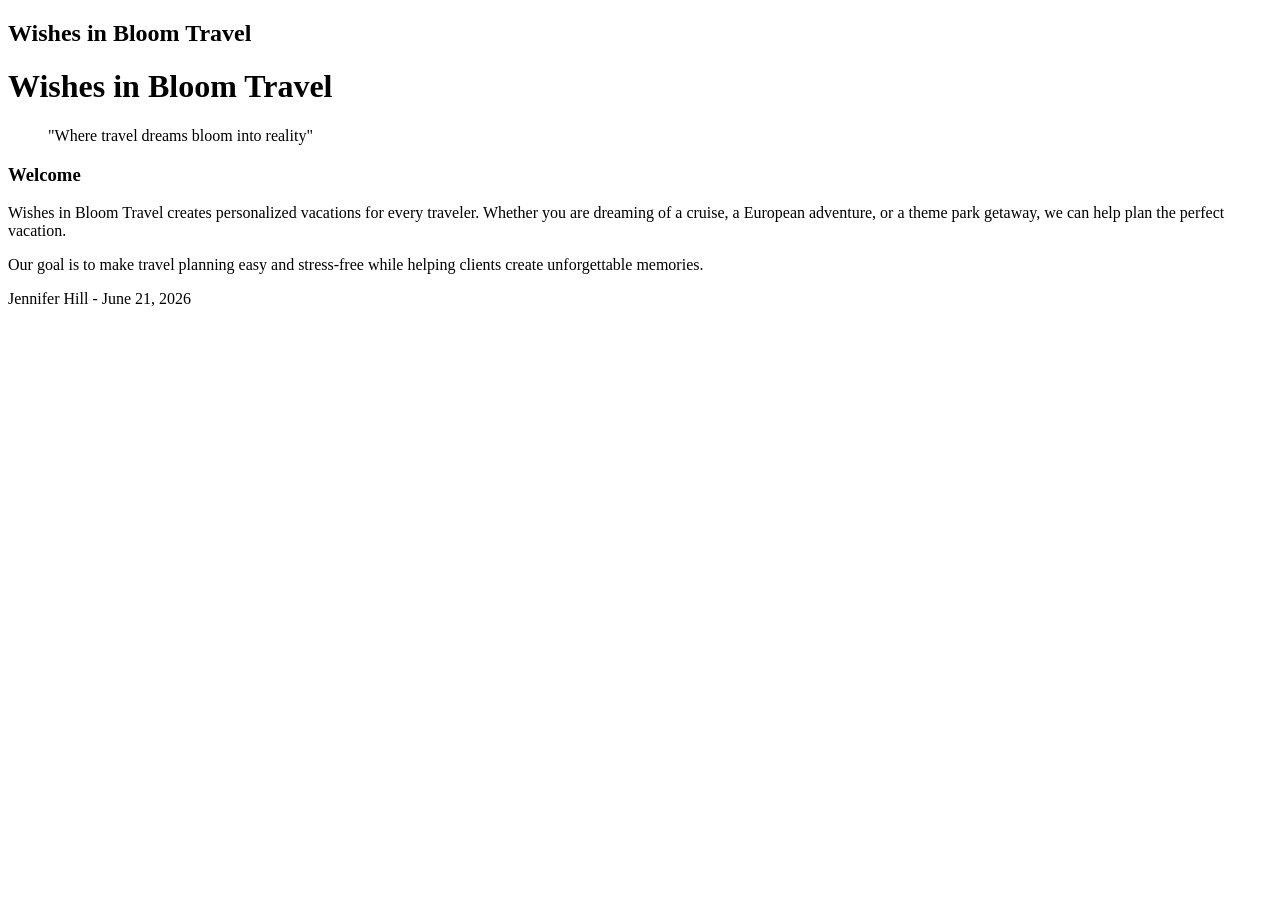
==== webdevelopment/index.html @ 0dcdb9da "Add files via upload" ====
<!DOCTYPE html>

<!--
  Name: Jennifer Hill
  Date: June 21, 2026
  Course: Web Design
  Description: Home page for Wishes in Bloom Travel
-->

<html lang="en">

<head>
    <meta charset="utf-8">

    <meta name="viewport" content="width=device-width, initial-scale=1.0">

    <title>Wishes in Bloom Travel | Home</title>

    <link rel="stylesheet" href="styles.css">
</head>

<body>

    <!-- Header section -->
    <header>
        <h2>Wishes in Bloom Travel</h2>
    </header>

    <!-- Main content area -->
    <main>

        <h1>Wishes in Bloom Travel</h1>

        <blockquote>
            "Where travel dreams bloom into reality"
        </blockquote>

        <h3>Welcome</h3>

        <p>
            Wishes in Bloom Travel creates personalized vacations
            for every traveler. Whether you are dreaming of a cruise, a European
            adventure, or a theme park getaway, we can help plan the perfect vacation.
        </p>

        <p>
            Our goal is to make travel planning easy and stress-free while
            helping clients create unforgettable memories.
        </p>

    </main>

    <!-- Footer section -->
    <footer>
        <p>Jennifer Hill - June 21, 2026</p>
    </footer>

</body>

</html>
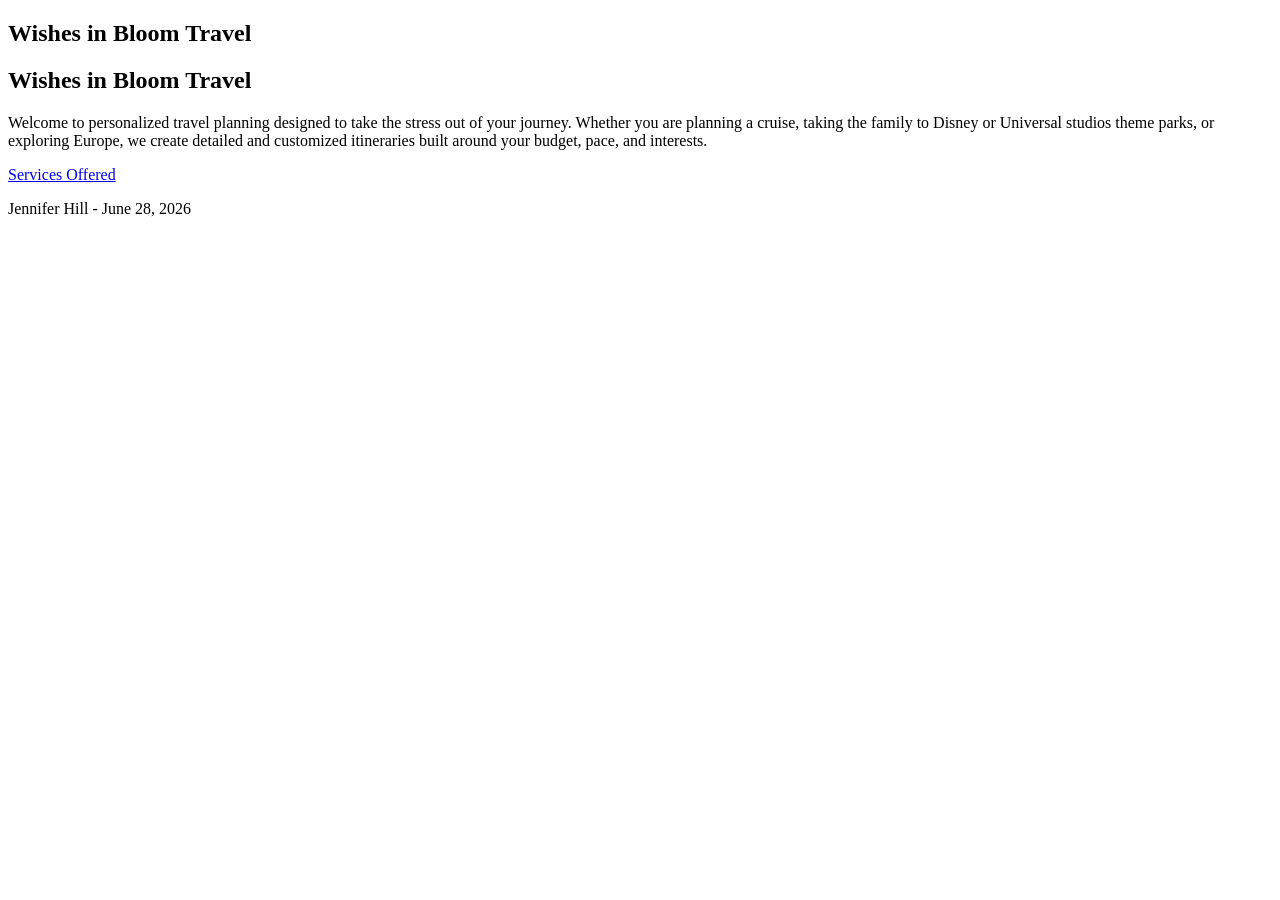
==== commit ee043184: "Add files via upload" ====
--- a/webdevelopment/index.html
+++ b/webdevelopment/index.html
@@ -2,20 +2,24 @@
 
 <!--
   Name: Jennifer Hill
-  Date: June 21, 2026
+  Date: June 28, 2026
   Course: Web Design
-  Description: Home page for Wishes in Bloom Travel
+  Description: Reusable HTML boilerplate template
 -->
 
 <html lang="en">
 
 <head>
+    <!-- Character encoding -->
     <meta charset="utf-8">
 
+    <!-- Mobile-friendly layout -->
     <meta name="viewport" content="width=device-width, initial-scale=1.0">
 
-    <title>Wishes in Bloom Travel | Home</title>
+    <!-- Page title shown in browser tab -->
+    <title>My Starter Template</title>
 
+    <!-- Link to external CSS for styling -->
     <link rel="stylesheet" href="styles.css">
 </head>
 
@@ -29,30 +33,28 @@
     <!-- Main content area -->
     <main>
 
+       <main>
+
+    <section class="hero">
+
         <h1>Wishes in Bloom Travel</h1>
 
-        <blockquote>
-            "Where travel dreams bloom into reality"
-        </blockquote>
-
-        <h3>Welcome</h3>
-
         <p>
-            Wishes in Bloom Travel creates personalized vacations
-            for every traveler. Whether you are dreaming of a cruise, a European
-            adventure, or a theme park getaway, we can help plan the perfect vacation.
+            Welcome to personalized travel planning designed to take the stress out of your journey.
+             Whether you are planning a cruise, taking the family to Disney or Universal studios theme parks,
+              or exploring Europe, we create detailed and customized itineraries built around your budget, pace, and 
+              interests. 
         </p>
 
-        <p>
-            Our goal is to make travel planning easy and stress-free while
-            helping clients create unforgettable memories.
-        </p>
+        <a href="services.html">Services Offered</a>
 
-    </main>
+    </section>
+
+</main>
 
     <!-- Footer section -->
     <footer>
-        <p>Jennifer Hill - June 21, 2026</p>
+        <p>Jennifer Hill - June 28, 2026</p>
     </footer>
 
 </body>
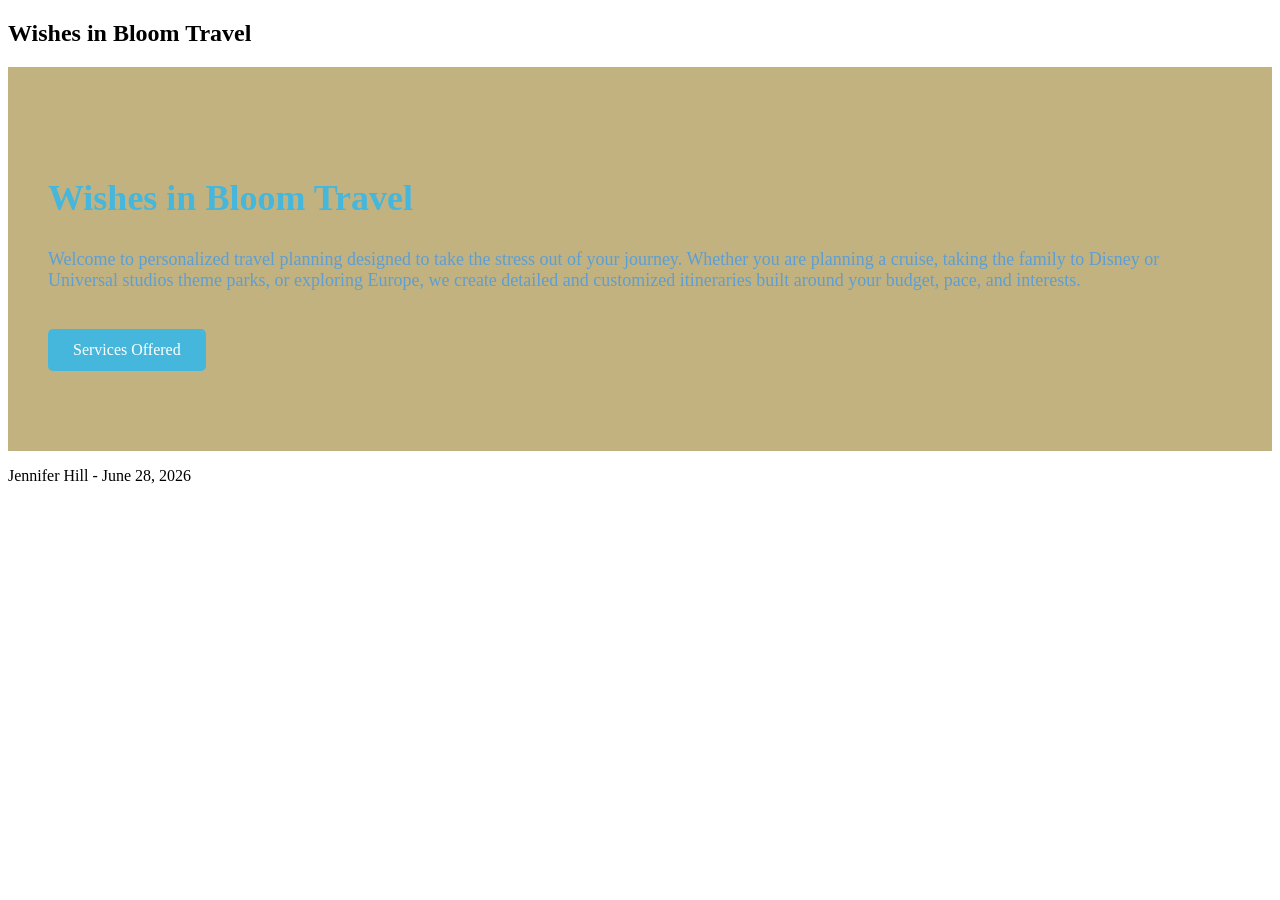
==== commit 5aa6627c: "Add files via upload" ====
--- a/webdevelopment/index.html
+++ b/webdevelopment/index.html
@@ -20,7 +20,7 @@
     <title>My Starter Template</title>
 
     <!-- Link to external CSS for styling -->
-    <link rel="stylesheet" href="styles.css">
+    <link rel="stylesheet" href="style.css">
 </head>
 
 <body>
--- a/webdevelopment/style.css
+++ b/webdevelopment/style.css
@@ -0,0 +1,30 @@
+.hero h1 {
+  color: #45B7DD;
+  font-size: 36px;
+}
+
+.hero p {
+  color: #5d9ed3;
+  font-size: 18px;
+}
+
+.hero 
+{
+  background-color: #c2b280;
+  padding: 80px 40px;
+}
+.hero a:hover
+ {
+   background-color: #2f8fb3;
+}
+
+.hero a {
+    display: inline-block;
+    margin-top: 20px;
+    padding: 12px 25px;
+    background-color: #45B7DD;
+    color: white;
+    text-decoration: none;
+    border-radius: 5px;
+    transition: 0.3s;
+}
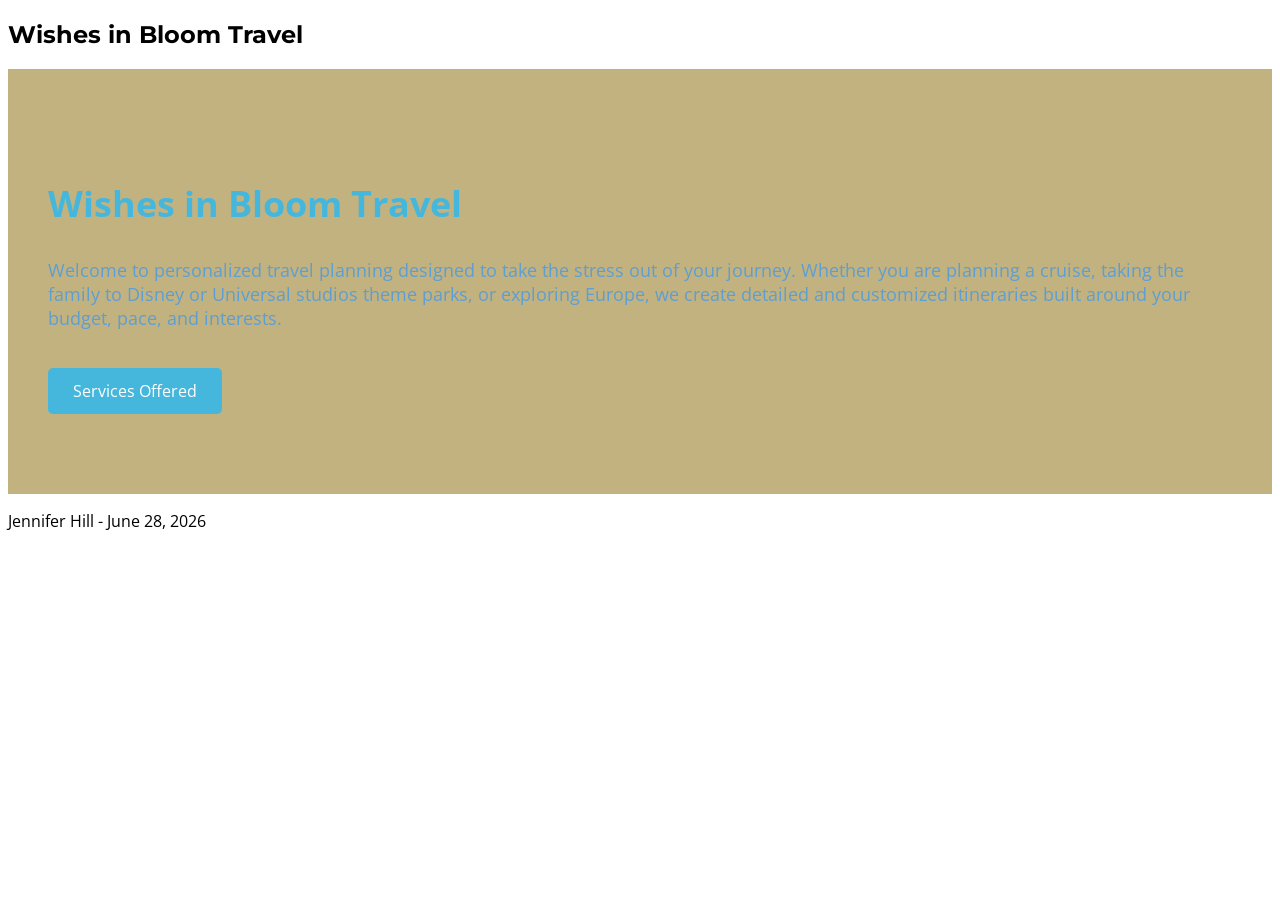
==== commit e34f928b: "Add files via upload" ====
--- a/webdevelopment/index.html
+++ b/webdevelopment/index.html
@@ -4,7 +4,7 @@
   Name: Jennifer Hill
   Date: June 28, 2026
   Course: Web Design
-  Description: Reusable HTML boilerplate template
+  Description: index.html for Wishes in Bloom Travel website
 -->
 
 <html lang="en">
@@ -17,10 +17,13 @@
     <meta name="viewport" content="width=device-width, initial-scale=1.0">
 
     <!-- Page title shown in browser tab -->
-    <title>My Starter Template</title>
+    <title>Wishes in Bloom Travel</title>
 
     <!-- Link to external CSS for styling -->
     <link rel="stylesheet" href="style.css">
+
+    <link href="https://fonts.googleapis.com/css2?family=Montserrat:wght@400;600;700&family=Open+Sans:wght@400;600&display=swap" rel="stylesheet">
+
 </head>
 
 <body>
--- a/webdevelopment/style.css
+++ b/webdevelopment/style.css
@@ -1,3 +1,12 @@
+
+body {
+  font-family: "Open Sans", sans-serif;
+}
+
+header {
+  font-family: "Montserrat", sans-serif;
+}
+
 .hero h1 {
   color: #45B7DD;
   font-size: 36px;
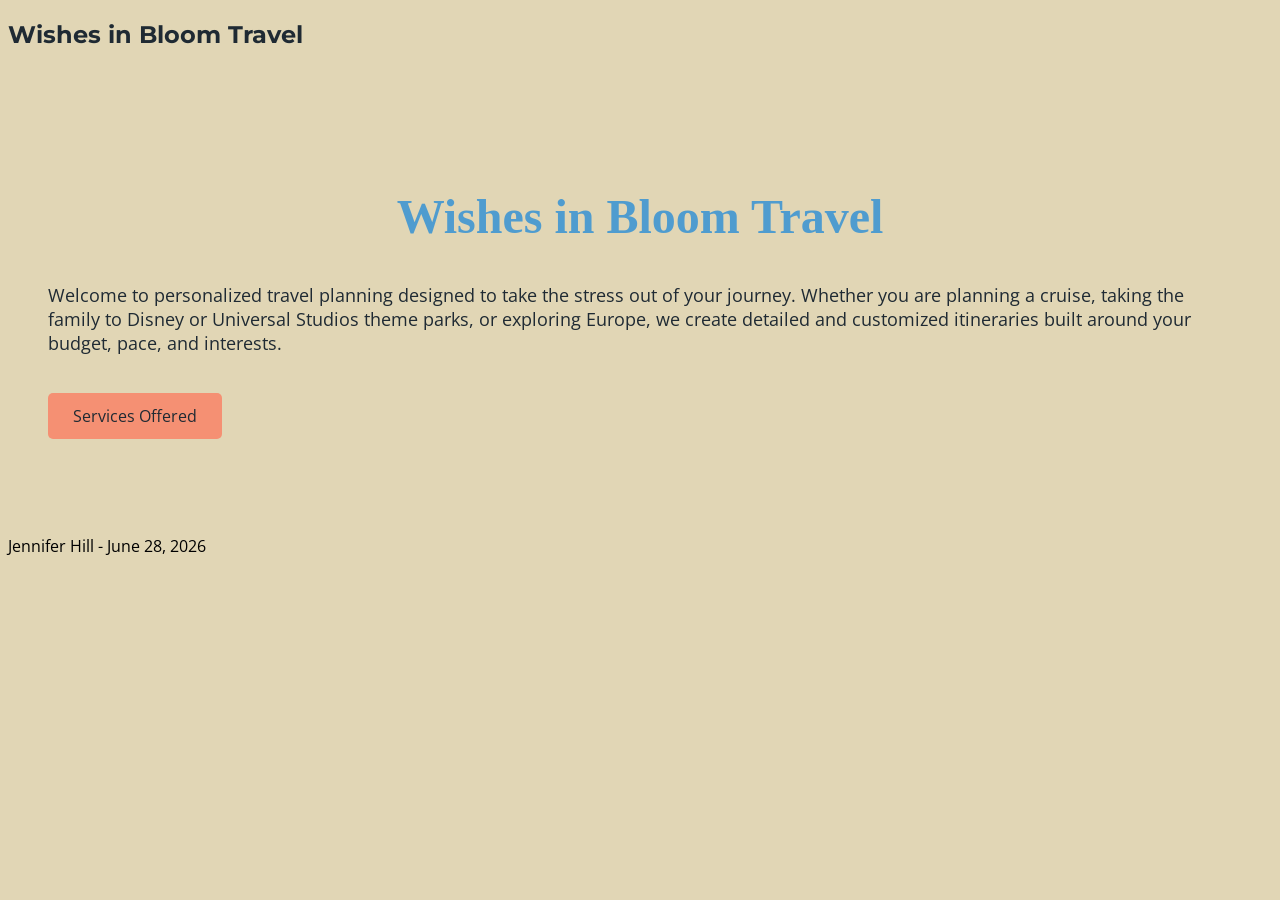
==== commit 8c8b1162: "Add files via upload" ====
--- a/webdevelopment/index.html
+++ b/webdevelopment/index.html
@@ -44,7 +44,7 @@
 
         <p>
             Welcome to personalized travel planning designed to take the stress out of your journey.
-             Whether you are planning a cruise, taking the family to Disney or Universal studios theme parks,
+             Whether you are planning a cruise, taking the family to Disney or Universal Studios theme parks,
               or exploring Europe, we create detailed and customized itineraries built around your budget, pace, and 
               interests. 
         </p>
--- a/webdevelopment/style.css
+++ b/webdevelopment/style.css
@@ -8,32 +8,62 @@
 }
 
 .hero h1 {
-  color: #45B7DD;
-  font-size: 36px;
+  color: #4F9CCF;
+  font-size: 48px;
+  text-align: center;
+  font-family: "Magnolia Script", cursive;
+
 }
 
 .hero p {
-  color: #5d9ed3;
+  color: #1F2A33;
   font-size: 18px;
 }
 
 .hero 
 {
-  background-color: #c2b280;
+  background-color:  #e1d6b5;
   padding: 80px 40px;
 }
 .hero a:hover
  {
-   background-color: #2f8fb3;
+   background-color:#F59073;
 }
 
 .hero a {
     display: inline-block;
     margin-top: 20px;
     padding: 12px 25px;
-    background-color: #45B7DD;
-    color: white;
+    background-color:#F59073;
+    color:  #1F2A33;
     text-decoration: none;
     border-radius: 5px;
     transition: 0.3s;
-}+}
+header {font-family: "Montserrat", sans-serif;}
+
+h1 {
+color: #4F9CCF;
+  font-size: 48px;
+  text-align: center;
+  font-family: "Magnolia Script", cursive;}
+
+h2 {
+  color: #1F2A33;
+  font-size: 24px;
+  text-align: left;
+  font-family: "Montserrat", sans-serif;
+}
+h3 {
+  color: #1F2A33;
+  font-size: 24px;
+  text-align: left;
+  font-family: Montserrat,sans-serif;
+}
+blockquote {
+    text-align: center;
+    font-style: italic;
+}
+body {
+  background-color: #e1d6b5;
+}
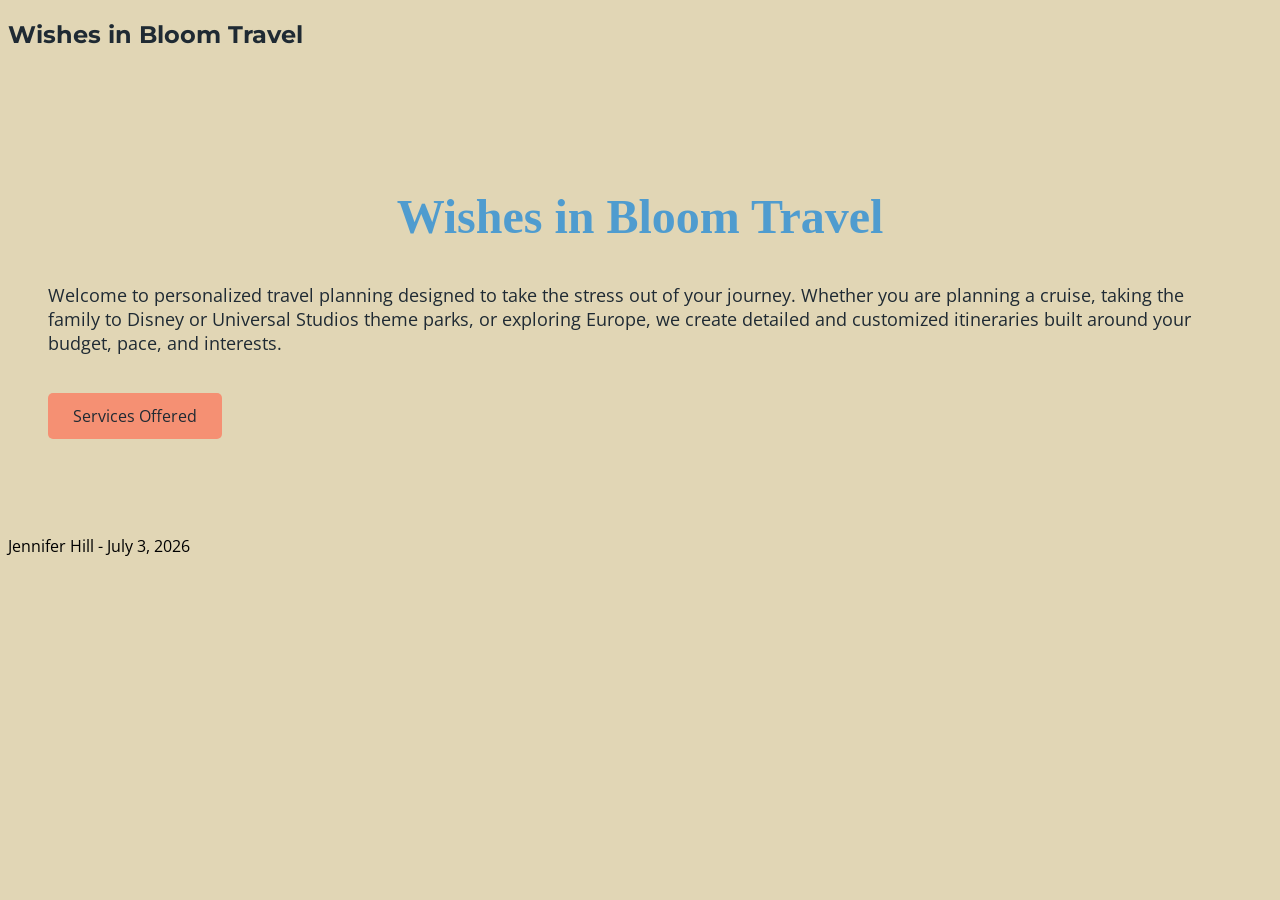
==== commit a2008a09: "Add files via upload" ====
--- a/webdevelopment/index.html
+++ b/webdevelopment/index.html
@@ -57,7 +57,7 @@
 
     <!-- Footer section -->
     <footer>
-        <p>Jennifer Hill - June 28, 2026</p>
+        <p>Jennifer Hill - July 3, 2026</p>
     </footer>
 
 </body>
--- a/webdevelopment/style.css
+++ b/webdevelopment/style.css
@@ -64,6 +64,16 @@
     text-align: center;
     font-style: italic;
 }
+.pdf-link {
+  display: inline-block;
+  margin-top: 20px;
+  padding: 12px 25px;
+  background-color: #F59073;
+  color: #1F2A33;
+  text-decoration: none;
+  border-radius: 5px;
+}
+
 body {
   background-color: #e1d6b5;
 }
